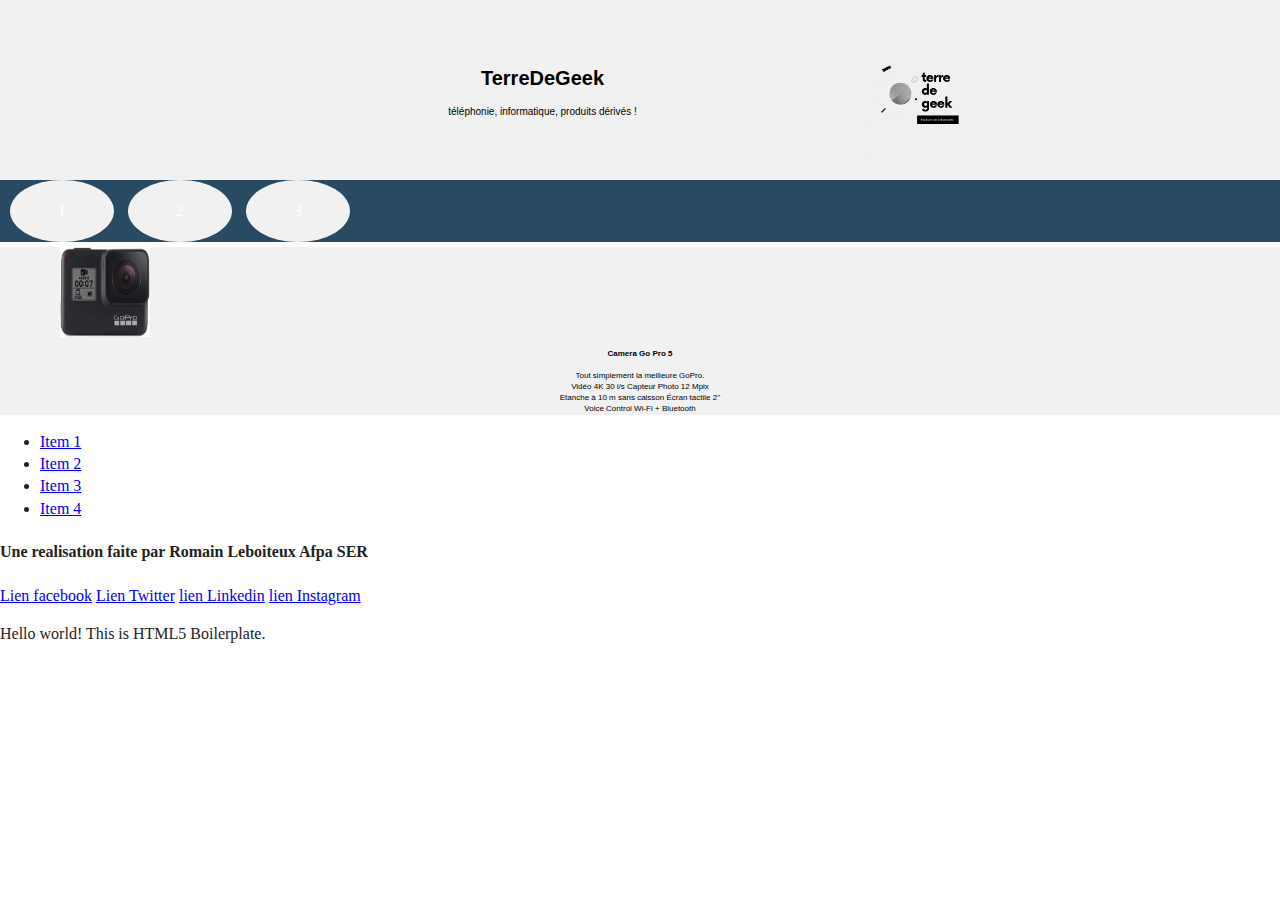
==== index2.html @ ca0f5ee2 "Main" ====
<!doctype html>
<html class="no-js" lang="">

<head>
  <meta charset="utf-8">
  <title>Atelier HTML</title>
  <meta name="description" content="Atelier sur la structure HTML d'une page">
  <meta name="viewport" content="width=device-width, initial-scale=1">

  <meta property="og:title" content="">
  <meta property="og:type" content="">
  <meta property="og:url" content="">
  <meta property="og:image" content="">

  <link rel="manifest" href="site.webmanifest">
  <link rel="apple-touch-icon" href="icon.png">
  <!-- Place favicon.ico in the root directory -->

  <link rel="stylesheet" href="css/normalize.css">
  <link rel="stylesheet" href="css/main.css">

  <meta name="theme-color" content="#fafafa">
</head>

<body>

  <!-- ###########################  header  #################################################-->
<header>
  <section>
    <h1>TerreDeGeek</h1>
  <p>téléphonie, informatique, produits dérivés !</p>
</section>
  <div>
    
   <!-- <a class="utilisateur" href="#"><img src="img/utilisateur.png" alt="logo utilisateur">
    <a class="panier" href="#"><img src="img/panier.png" alt="logo panier">
    </a> -->
    </div>


<!-- #################image logo #######################-->
  <img class="imghead" src="img/terre_de_geek.gif"/>
</header>

  <!-- ############################  Nav  ####################################################-->
<nav>
  <div class="pages">
    <div>1</div>
    <div>2</div>
    <div>3</div>

  </div>
  <!-- <ul>
    <li><a href="#">Page 1</a></li>
    <li><a href="#">Informations</a></li>
    <li><a href="#">Reclamation</a></li>
    <li><a href="#">Contact</a></li>
  </ul> 
  <aside>
    <input type="text">
    <button>Rechercher</button>
  </aside> -->
</nav>

<!--********************* DIV avant le Main *****************************-->

<!--<div class="container"> -->

  <!-- ##############################  Main #################################################-->
<main>
    <div>
        <img class="camera"src="img/gotpro4.jpg"/>
           <h4>Camera Go Pro 5</h4>
           <p>Tout simplement la meilleure GoPro. <br>
            Vidéo 4K 30 i/s Capteur Photo 12 Mpix <br>
            Etanche à 10 m sans caisson Écran tactile 2'' <Br>
                Voice Control Wi-Fi + Bluetooth</p>
            </div>

</main>

  <!-- ############################### Aside  #################################################-->
<aside>
  <ul>
    <li><a href="#">Item 1</a></li>
    <li><a href="#">Item 2</a></li>
    <li><a href="#">Item 3</a></li>
    <li><a href="#">Item 4</a></li>
  </ul>

</aside>
</div>


  <!-- ##############################  Footer ###################################################-->

  <footer>
    <section>
      <h4>Une realisation faite par Romain Leboiteux Afpa SER</h4>
      <div>
        <a href="#">Lien facebook</a>
        <a href="#">Lien Twitter</a>
        <a href="#">lien Linkedin</a>
        <a href="#">lien Instagram</a>

      </div>
    </section>
  </footer>


  <!-- Add your site or application content here -->
  <p>Hello world! This is HTML5 Boilerplate.</p>
  <script src="js/vendor/modernizr-3.11.2.min.js"></script>
  <script src="js/plugins.js"></script>
  <script src="js/main.js"></script>

  <!-- Google Analytics: change UA-XXXXX-Y to be your site's ID. -->
  <script>
    window.ga = function () { ga.q.push(arguments) }; ga.q = []; ga.l = +new Date;
    ga('create', 'UA-XXXXX-Y', 'auto'); ga('set', 'anonymizeIp', true); ga('set', 'transport', 'beacon'); ga('send', 'pageview')
  </script>
  <script src="https://www.google-analytics.com/analytics.js" async></script>
</body>

</html>
---- css/main.css ----
/*! HTML5 Boilerplate v8.0.0 | MIT License | https://html5boilerplate.com/ */

/* main.css 2.1.0 | MIT License | https://github.com/h5bp/main.css#readme */
/*
 * What follows is the result of much research on cross-browser styling.
 * Credit left inline and big thanks to Nicolas Gallagher, Jonathan Neal,
 * Kroc Camen, and the H5BP dev community and team.
 */

/* ==========================================================================
   Base styles: opinionated defaults
   ========================================================================== */

html {
  color: #222;
  font-size: 1em;
  line-height: 1.4;
}

/*
 * Remove text-shadow in selection highlight:
 * https://twitter.com/miketaylr/status/12228805301
 *
 * Vendor-prefixed and regular ::selection selectors cannot be combined:
 * https://stackoverflow.com/a/16982510/7133471
 *
 * Customize the background color to match your design.
 */

::-moz-selection {
  background: #b3d4fc;
  text-shadow: none;
}

::selection {
  background: #b3d4fc;
  text-shadow: none;
}

/*
 * A better looking default horizontal rule
 */

hr {
  display: block;
  height: 1px;
  border: 0;
  border-top: 1px solid #ccc;
  margin: 1em 0;
  padding: 0;
}

/*
 * Remove the gap between audio, canvas, iframes,
 * images, videos and the bottom of their containers:
 * https://github.com/h5bp/html5-boilerplate/issues/440
 */

audio,
canvas,
iframe,
img,
svg,
video {
  vertical-align: middle;
}

/*
 * Remove default fieldset styles.
 */

fieldset {
  border: 0;
  margin: 0;
  padding: 0;
}

/*
 * Allow only vertical resizing of textareas.
 */

textarea {
  resize: vertical;
}

/* ==========================================================================
   Author's custom styles
   ========================================================================== */
/*********** HEADER **********/
header {
  background-color: #f1f1f1;
  height: 20vh;       /* hauteur du header */
  display: flex;
  justify-content: center;  /* centrer la section*/
  align-items: center;  
  position: relative;  /*pour donner une position absolue a la div */
}

header>section {
  background-color: #f1f1f1;
  width: 40%;          /* largeur de la section*/
  text-align: center;
  font-family: 'Abril Fatface', cursive;
font-family: 'Open Sans', sans-serif;
  color: #000000;
  font-size : 10px;
  
}
.utilisateur {
  width: 1em;
  height: 1em; /* ici tu aplique la taille voulue */
  
 
}
.panier {
  width: 1em;
  height: 1em; /* ici tu aplique la taille voulue */
 
  
}
.imghead{
 
  width: 15vh;
  height: 15vh; /* ici tu aplique la taille voulue */
  font-size: .5em; /* tu change la taille de ton atl */
  margin-top: 5px;/*ici ton margin pour le centrer*/
  margin-left: 60px;/* tout comme celui -ci */
}
/*.button {
  width: 1px;
  height: 0.5px;
  background-color: #000000;
  border: none;
  color: #f1f1f1;
  padding: 15px;
  text-align: center;
  text-decoration: none;
  display: inline-block;
  font-size: 5px;
  margin: 2px 1px;
  border-radius: 0.5rem;
}*/


header>div {  /** 3 liens bandeau*/
  background-color: f1f1f1;
  width: 5%;
  position: absolute;
  top: 10px;  /* position absolue de div position à top (en haut) à 10px du bord et position (right) à 10px du bord */
  left: 10px;
  text-align: center;
}

header>div>a {
  margin: 0 1em;
}
/********************   NAV ********/
  nav {
    background-color: #284b63;
  }

.pages {
  width: auto;
  margin-bottom: auto;
  margin-left: auto;
  margin-right: auto;
}
.pages > div {
  background-color: #f1f1f1;
  display: inline-block;
  width: 5%;
  height: auto;
  margin-left: 10px;
  text-align: center;
  padding: 20px;
  text-decoration: none;
  cursor: pointer;
  color: white;
  border-radius: 50%;
}
.pages > div:hover {
  background-color: #2978A0;
}

/* .container {
  background-color: brown; 
  width: 80%;
  margin: 2em auto; 
  height: 50vh; 
  display: flex;
  flex-wrap: wrap;
} */

.camera {
  width: 10vh;
  height: 10vh; /* ici tu aplique la taille voulue */
  text-align:center;
  margin: auto;
  display:flex;
  font-size: .5em; /* tu change la taille de ton atl */
  margin-top: 5px;/*ici ton margin pour le centrer*/
  margin-left: 60px;/* tout comme celui -ci */
}

.telephone {
  width: 10vh;
  height: 13vh; /* ici tu aplique la taille voulue */
  text-align:center;
  margin: auto;
  display:flex;
  font-size: .5em; /* tu change la taille de ton atl */
  margin-top: 5px;/*ici ton margin pour le centrer*/
  margin-left: 60px;/* tout comme celui -ci */
}

.son {
  width: 13vh;
  height: 10vh; 
  text-align:center;
  margin: auto;
  display:flex;
  font-size: .5em; /* tu change la taille de ton atl */
  margin-top: 5px;/*ici ton margin pour le centrer*/
  margin-left: 60px;/* tout comme celui -ci */
  
}
.container main {
  background-color: pink;
  width: 66%; /* la largeur du container ne doit pas depasser les 66% car il y'a un padding de 2% qui pousse le bloc marge gauche et droite**/
  padding: 2%;
  
}
main>section {
  background-color: #f1f1f1;
  width: 100%;          /* largeur de la section*/
  text-align: center;
  font-family: 'Abril Fatface', cursive;
font-family: 'Open Sans', sans-serif;
  color: #000000;
  font-size : 8px;
}

main>div {
    background-color: #f1f1f1;
    width: 100%;          /* largeur de la section*/
    text-align: center;
    font-family: 'Abril Fatface', cursive;
  font-family: 'Open Sans', sans-serif;
    color: #000000;
    font-size : 8px;
}




/* ==========================================================================
   Helper classes
   ========================================================================== */

/*
 * Hide visually and from screen readers
 */

.hidden,
[hidden] {
  display: none !important;
}

/*
 * Hide only visually, but have it available for screen readers:
 * https://snook.ca/archives/html_and_css/hiding-content-for-accessibility
 *
 * 1. For long content, line feeds are not interpreted as spaces and small width
 *    causes content to wrap 1 word per line:
 *    https://medium.com/@jessebeach/beware-smushed-off-screen-accessible-text-5952a4c2cbfe
 */

.sr-only {
  border: 0;
  clip: rect(0, 0, 0, 0);
  height: 1px;
  margin: -1px;
  overflow: hidden;
  padding: 0;
  position: absolute;
  white-space: nowrap;
  width: 1px;
  /* 1 */
}

/*
 * Extends the .sr-only class to allow the element
 * to be focusable when navigated to via the keyboard:
 * https://www.drupal.org/node/897638
 */

.sr-only.focusable:active,
.sr-only.focusable:focus {
  clip: auto;
  height: auto;
  margin: 0;
  overflow: visible;
  position: static;
  white-space: inherit;
  width: auto;
}

/*
 * Hide visually and from screen readers, but maintain layout
 */

.invisible {
  visibility: hidden;
}

/*
 * Clearfix: contain floats
 *
 * For modern browsers
 * 1. The space content is one way to avoid an Opera bug when the
 *    `contenteditable` attribute is included anywhere else in the document.
 *    Otherwise it causes space to appear at the top and bottom of elements
 *    that receive the `clearfix` class.
 * 2. The use of `table` rather than `block` is only necessary if using
 *    `:before` to contain the top-margins of child elements.
 */

.clearfix::before,
.clearfix::after {
  content: " ";
  display: table;
}

.clearfix::after {
  clear: both;
}

/* ==========================================================================
   EXAMPLE Media Queries for Responsive Design.
   These examples override the primary ('mobile first') styles.
   Modify as content requires.
   ========================================================================== */

@media only screen and (min-width: 35em) {
  /* Style adjustments for viewports that meet the condition */
}

@media print,
  (-webkit-min-device-pixel-ratio: 1.25),
  (min-resolution: 1.25dppx),
  (min-resolution: 120dpi) {
  /* Style adjustments for high resolution devices */
}

/* ==========================================================================
   Print styles.
   Inlined to avoid the additional HTTP request:
   https://www.phpied.com/delay-loading-your-print-css/
   ========================================================================== */

@media print {
  *,
  *::before,
  *::after {
    background: #fff !important;
    color: #000 !important;
    /* Black prints faster */
    box-shadow: none !important;
    text-shadow: none !important;
  }

  a,
  a:visited {
    text-decoration: underline;
  }

  a[href]::after {
    content: " (" attr(href) ")";
  }

  abbr[title]::after {
    content: " (" attr(title) ")";
  }

  /*
   * Don't show links that are fragment identifiers,
   * or use the `javascript:` pseudo protocol
   */
  a[href^="#"]::after,
  a[href^="javascript:"]::after {
    content: "";
  }

  pre {
    white-space: pre-wrap !important;
  }

  pre,
  blockquote {
    border: 1px solid #999;
    page-break-inside: avoid;
  }

  /*
   * Printing Tables:
   * https://web.archive.org/web/20180815150934/http://css-discuss.incutio.com/wiki/Printing_Tables
   */
  thead {
    display: table-header-group;
  }

  tr,
  img {
    page-break-inside: avoid;
  }

  p,
  h2,
  h3 {
    orphans: 3;
    widows: 3;
  }

  h2,
  h3 {
    page-break-after: avoid;
  }
}
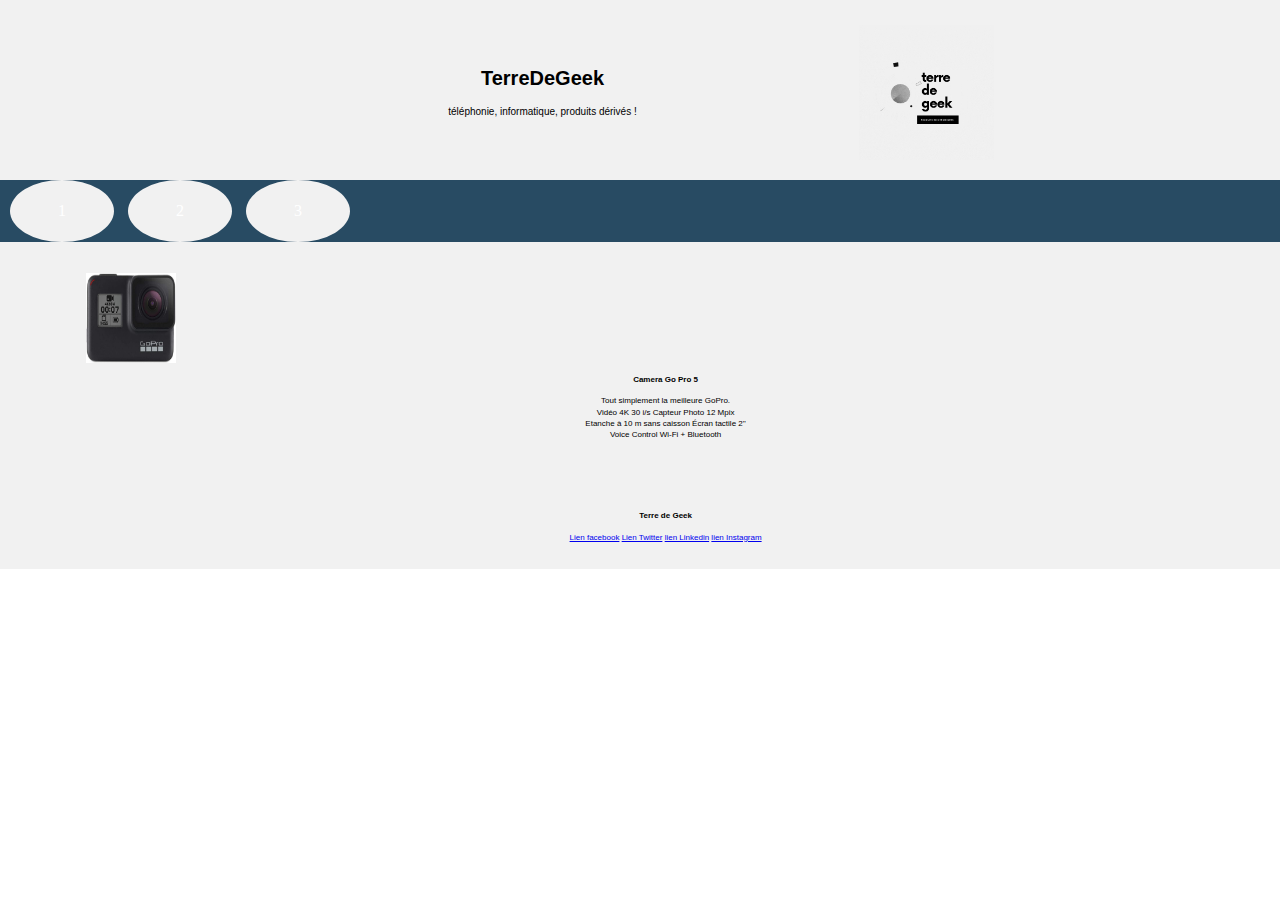
==== commit 5c6f8823: "footer" ====
--- a/index2.html
+++ b/index2.html
@@ -79,24 +79,14 @@
 
 </main>
 
-  <!-- ############################### Aside  #################################################-->
-<aside>
-  <ul>
-    <li><a href="#">Item 1</a></li>
-    <li><a href="#">Item 2</a></li>
-    <li><a href="#">Item 3</a></li>
-    <li><a href="#">Item 4</a></li>
-  </ul>
 
-</aside>
-</div>
 
 
   <!-- ##############################  Footer ###################################################-->
 
   <footer>
     <section>
-      <h4>Une realisation faite par Romain Leboiteux Afpa SER</h4>
+        <h4>Terre de Geek</h4>
       <div>
         <a href="#">Lien facebook</a>
         <a href="#">Lien Twitter</a>
@@ -109,7 +99,6 @@
 
 
   <!-- Add your site or application content here -->
-  <p>Hello world! This is HTML5 Boilerplate.</p>
   <script src="js/vendor/modernizr-3.11.2.min.js"></script>
   <script src="js/plugins.js"></script>
   <script src="js/main.js"></script>
--- a/css/main.css
+++ b/css/main.css
@@ -238,6 +238,7 @@
 font-family: 'Open Sans', sans-serif;
   color: #000000;
   font-size : 8px;
+  padding: 2%;
 }
 
 main>div {
@@ -248,10 +249,20 @@
   font-family: 'Open Sans', sans-serif;
     color: #000000;
     font-size : 8px;
-}
-
-
-
+    padding: 2%;
+}
+
+
+footer>section {
+  background-color: #f1f1f1;
+  width: 100%;          /* largeur de la section*/
+  text-align: center;
+  font-family: 'Abril Fatface', cursive;
+font-family: 'Open Sans', sans-serif;
+  color: #000000;
+  font-size : 8px;
+  padding: 2%;
+}
 
 /* ==========================================================================
    Helper classes
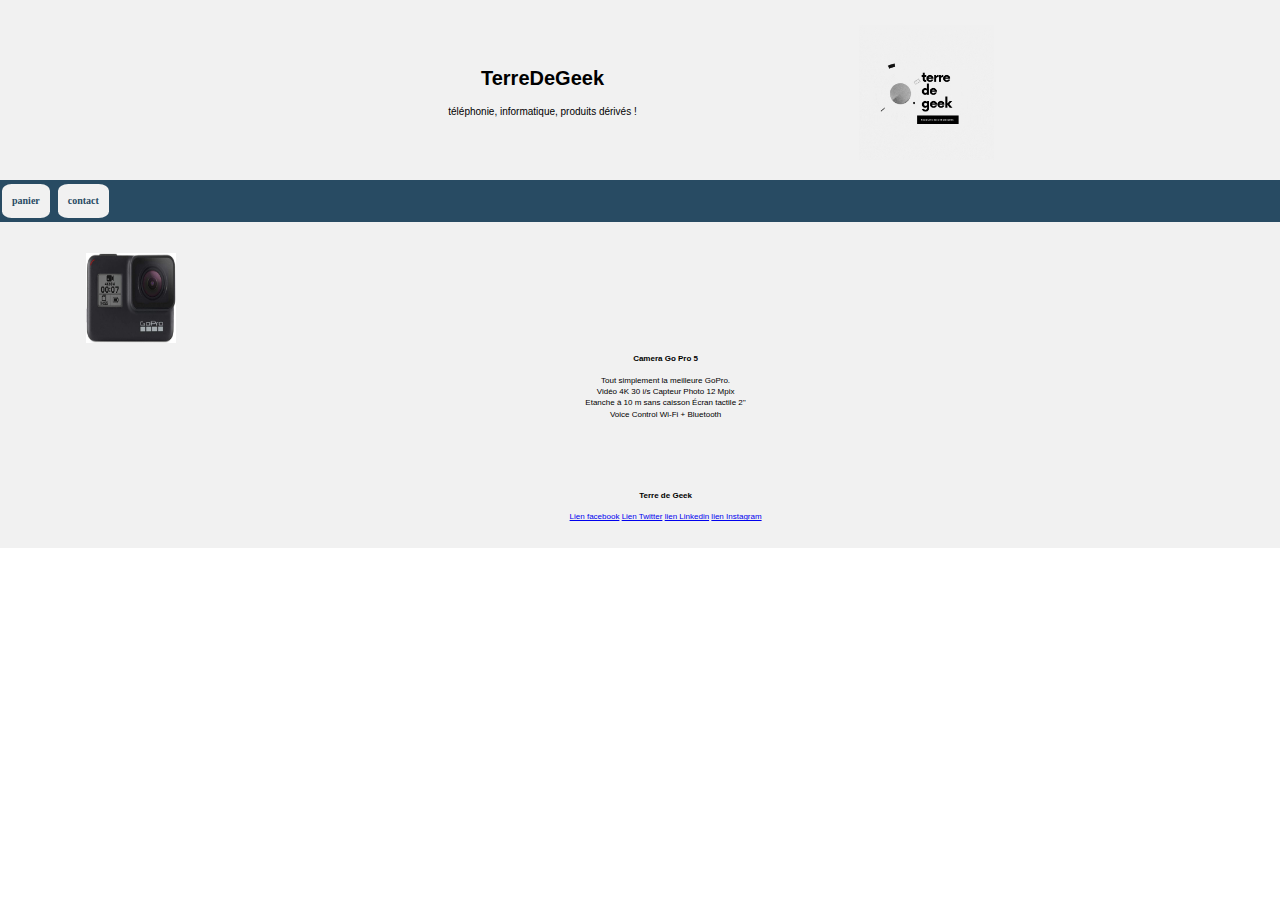
==== commit e7fc6ad3: "Alt" ====
--- a/index2.html
+++ b/index2.html
@@ -39,28 +39,16 @@
 
 
 <!-- #################image logo #######################-->
-  <img class="imghead" src="img/terre_de_geek.gif"/>
+<img class="imghead" src="img/terre_de_geek.gif"/>
 </header>
 
   <!-- ############################  Nav  ####################################################-->
-<nav>
-  <div class="pages">
-    <div>1</div>
-    <div>2</div>
-    <div>3</div>
-
-  </div>
-  <!-- <ul>
-    <li><a href="#">Page 1</a></li>
-    <li><a href="#">Informations</a></li>
-    <li><a href="#">Reclamation</a></li>
-    <li><a href="#">Contact</a></li>
-  </ul> 
-  <aside>
-    <input type="text">
-    <button>Rechercher</button>
-  </aside> -->
-</nav>
+  <nav>
+    <div class="navigation">
+      <a class="button" href="index6.html"><strong>panier</strong></a>
+        <a class="button" href="index5.html"><strong>contact</strong></a>
+        </div>
+    </nav>
 
 <!--********************* DIV avant le Main *****************************-->
 
--- a/css/main.css
+++ b/css/main.css
@@ -106,12 +106,7 @@
   font-size : 10px;
   
 }
-.utilisateur {
-  width: 1em;
-  height: 1em; /* ici tu aplique la taille voulue */
-  
- 
-}
+
 .panier {
   width: 1em;
   height: 1em; /* ici tu aplique la taille voulue */
@@ -126,20 +121,6 @@
   margin-top: 5px;/*ici ton margin pour le centrer*/
   margin-left: 60px;/* tout comme celui -ci */
 }
-/*.button {
-  width: 1px;
-  height: 0.5px;
-  background-color: #000000;
-  border: none;
-  color: #f1f1f1;
-  padding: 15px;
-  text-align: center;
-  text-decoration: none;
-  display: inline-block;
-  font-size: 5px;
-  margin: 2px 1px;
-  border-radius: 0.5rem;
-}*/
 
 
 header>div {  /** 3 liens bandeau*/
@@ -159,37 +140,40 @@
     background-color: #284b63;
   }
 
-.pages {
-  width: auto;
-  margin-bottom: auto;
-  margin-left: auto;
-  margin-right: auto;
-}
-.pages > div {
+.nav > div {
   background-color: #f1f1f1;
   display: inline-block;
-  width: 5%;
-  height: auto;
-  margin-left: 10px;
-  text-align: center;
-  padding: 20px;
-  text-decoration: none;
-  cursor: pointer;
-  color: white;
-  border-radius: 50%;
+  
 }
 .pages > div:hover {
   background-color: #2978A0;
 }
 
-/* .container {
-  background-color: brown; 
-  width: 80%;
-  margin: 2em auto; 
-  height: 50vh; 
+.button {
+  background-color: #f1f1f1;
+  border-radius: 20%;
+  color: #284b63;
+  padding: 10px;
+  text-align: center; 
+  text-decoration: none;
+  display: inline-block;
+  font-size: 10px;
+  margin: 4px 2px;
+}
+
+nav>aside {
+  background-color: f1f1f1;
+  width: auto;
+  height: auto;
+  align-content: space-between;
+  top: 10px;  /* position absolue de div position à top (en haut) à 10px du bord et position (right) à 10px du bord */
+  left: 10px;
+  text-align: center;
+  color: #284b63;
   display: flex;
-  flex-wrap: wrap;
-} */
+  justify-content: right;  /* centrer la section*/
+  
+}
 
 .camera {
   width: 10vh;
